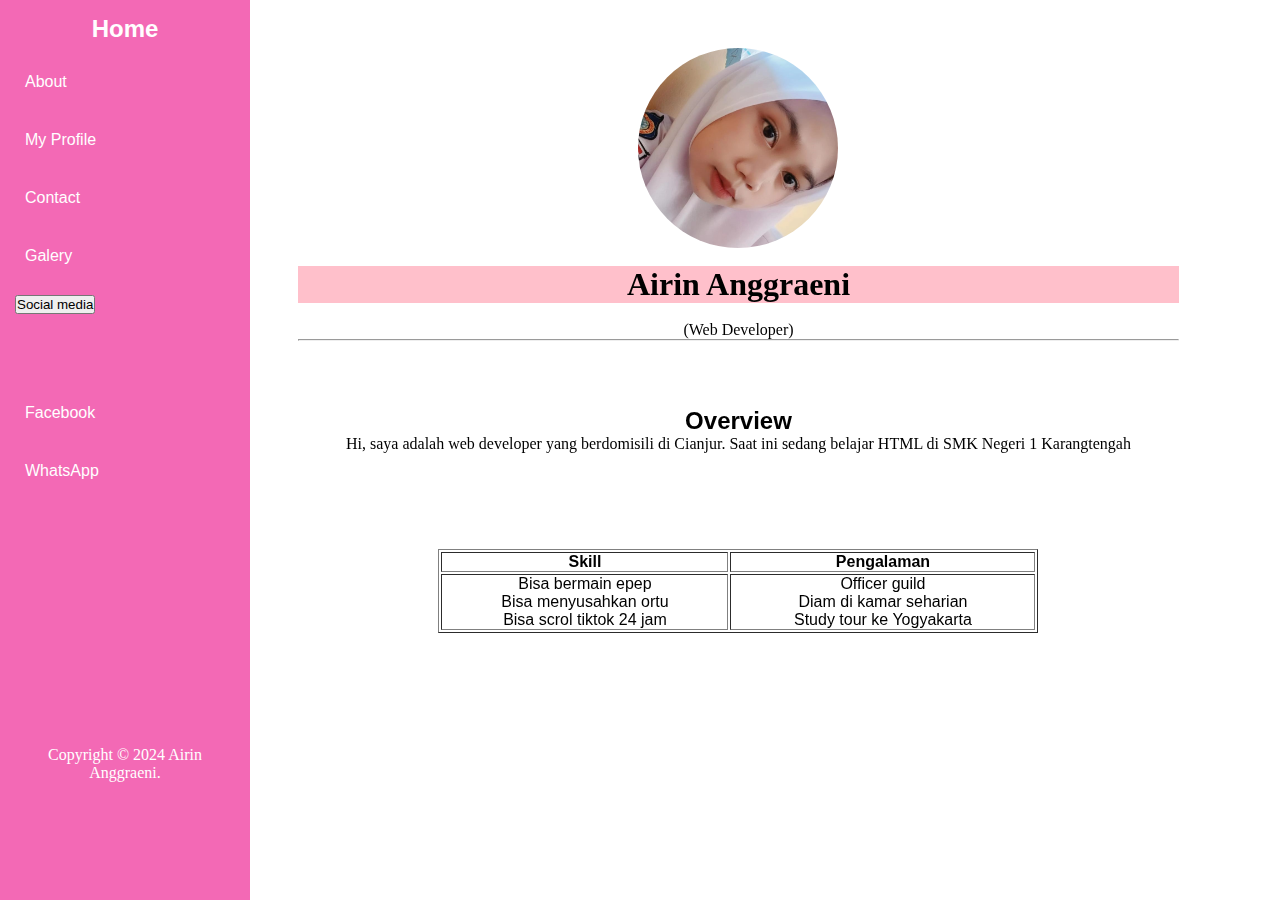
==== index.html @ 3a410836 "Add files via upload" ====
<!DOCTYPE html>
<html lang="en">
<head>
    <meta charset="UTF-8">
    <meta name="viewport" content="width=device-width, initial-scale=1.0">
    <title>Sidebar Sederhana</title>
    <link rel="stylesheet" href="style.css">
</head>
<body>
    <div class="sidebar">
        <h2>Home</h2>
        <ul>
            <li><a href="about.html">About</a></li>
            <li><a href="profile.html">My Profile</a></li>
            <li><a href="contact.html">Contact</a></li>
            <li><a href="galery.html">Galery</a></li>
            <div class="dropdown">
                <button class="dropbtn">Social media</button>
                <div class="dropdown-content">
                  <li> <a href="https://www.instagram.com/_arnangrni?igsh=MWtvZ2sxb3A2MTczeQ=="instagram</a></li>
                  <li><a href="https://www.facebook.com/airin.tingkywingky?mibextid=ZbWKwL">Facebook</a></li>
                  <li><a href="https://wa.me/qr/H6NT2ZEQRDYGG1">WhatsApp</a></li>
                </div>
              </div>

              <br>
              <br>
              <br>
              <br>
              <br>
              <br>
              <br> 
              <br>
              <br>
              <br>
              <br>
              <br>
              <li><footer style="text-align: center;">
                <p>Copyright &copy; 2024 Airin Anggraeni.</p>
            </footer></li>
        </ul>
    </div>
    <style>
        body {
          background-image: url('bag.jpg');
          background-repeat: no-repeat;
          background-size: cover;
        }
  
        header {
          background: rgba(255,255,225, 0.5);
        }
  
        article {
          background-color: rgba(255, 255, 255, 0.5);
          backdrop-filter: blur(10px);
          padding: 3rem;
        }
      </style>

<style>
    h1 {
        font-family: 'Permanent Marker', cursive;
    }
    
    p {
        font-family: 'Caveat', cursive;
    }
</style>

      <article align="center">
    <div align="center" style="text-align: center;">
        <img src="a.jpg" style="display:block; margin:auto; border-radius: 50%;"  width="200" height="200">
        <br>
        <h1 align="center" style="background-color:pink">Airin Anggraeni</h1>
        <br>
        <p align="center" style="text-align: center;">(Web Developer)</p>
        <hr>
        <br>
        <article align="center" style="text-align: center;">
          <h2 align="center">Overview</h2>
          <p align="center">
              Hi, saya adalah web developer yang berdomisili di Cianjur.
              Saat ini sedang belajar HTML di SMK Negeri 1 Karangtengah
          </p>
      </article>
      <div style="max-width: 600px; margin: 3em auto">
        <table border="1" width="100%">
            <thead>
                <tr>
                    <th>Skill</th>
                    <th>Pengalaman</th>
                </tr>
            </thead>
            <tbody>
                <tr>
                    <td>
                        <ul>
                            Bisa bermain epep
                            <br>
                            Bisa menyusahkan ortu
                            <br>
                            Bisa scrol tiktok 24 jam
                        </ul>
                    </td>
                    <td>
                        <ul>
                            Officer guild
                            <br>
                            Diam di kamar seharian
                            <br>
                            Study tour ke Yogyakarta
                        </ul>
                    </td>
                </tr>
            </tbody>
        </table>
    </div>
    </div>
    </article>
</body>
</html>
---- style.css ----
/* Reset CSS untuk menghilangkan margin dan padding default */
* {
    margin: 0;
    padding: 0;
    box-sizing: border-box;
}

body {
    display: flex; /* Mengatur layout menggunakan flexbox */
    font-family: Arial, sans-serif;
}

.sidebar {
    width: 250px; /* Lebar sidebar */
    background-color: #f369b5; /* Warna latar belakang sidebar */
    padding: 15px; /* Padding di dalam sidebar */
    color: white; /* Warna teks di sidebar */
    height: 100vh; /* Membuat sidebar penuh tinggi layar */
}

.sidebar h2 {
    text-align: center; /* Memusatkan teks judul */
}

.sidebar ul {
    list-style: none; /* Menghilangkan bullet point pada list */
    padding: 0;
}

.sidebar ul li {
    margin: 20px 0; /* Spasi antar item menu */
}

.sidebar ul li a {
    color: white; /* Warna teks link */
    text-decoration: none; /* Menghilangkan underline pada link */
    display: block; /* Membuat link block level element */
    padding: 10px; /* Padding pada link */
}

.sidebar ul li a:hover {
    background-color: #575757; /* Warna latar belakang saat hover */
    border-radius: 5px; /* Membuat sudut link membulat */
}

.content {
    flex: 1; /* Mengisi sisa ruang yang tersedia */
    padding: 20px; /* Padding di dalam konten utama */
}
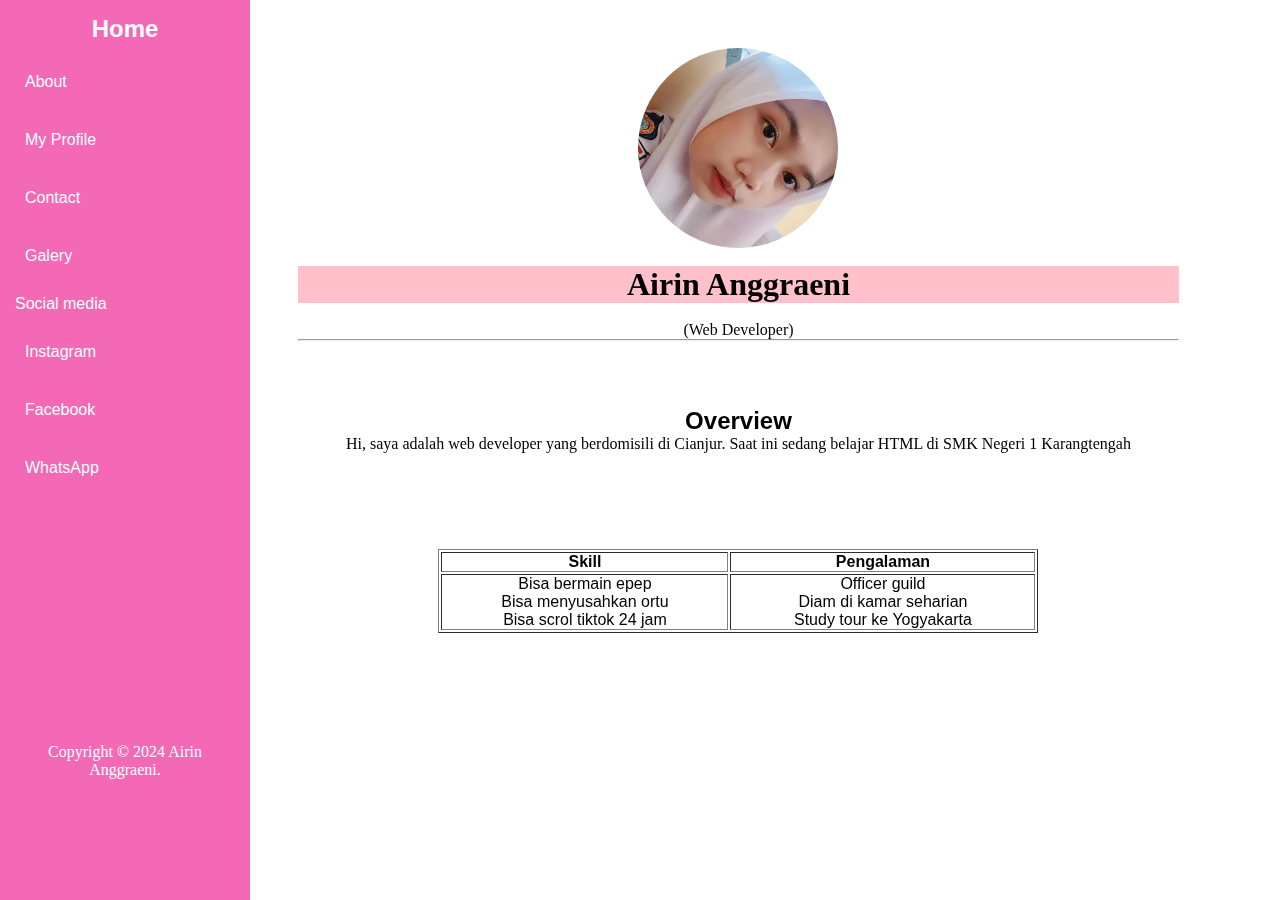
==== commit 9ceb4745: "Add files via upload" ====
--- a/index.html
+++ b/index.html
@@ -3,7 +3,7 @@
 <head>
     <meta charset="UTF-8">
     <meta name="viewport" content="width=device-width, initial-scale=1.0">
-    <title>Sidebar Sederhana</title>
+    <title>Airin Anggraeni Personal Website</title>
     <link rel="stylesheet" href="style.css">
 </head>
 <body>
@@ -15,9 +15,9 @@
             <li><a href="contact.html">Contact</a></li>
             <li><a href="galery.html">Galery</a></li>
             <div class="dropdown">
-                <button class="dropbtn">Social media</button>
+                <div>Social media</div>
                 <div class="dropdown-content">
-                  <li> <a href="https://www.instagram.com/_arnangrni?igsh=MWtvZ2sxb3A2MTczeQ=="instagram</a></li>
+                  <li> <a href="https://www.instagram.com/_arnangrni?igsh=MWtvZ2sxb3A2MTczeQ==">Instagram</a></li>
                   <li><a href="https://www.facebook.com/airin.tingkywingky?mibextid=ZbWKwL">Facebook</a></li>
                   <li><a href="https://wa.me/qr/H6NT2ZEQRDYGG1">WhatsApp</a></li>
                 </div>
